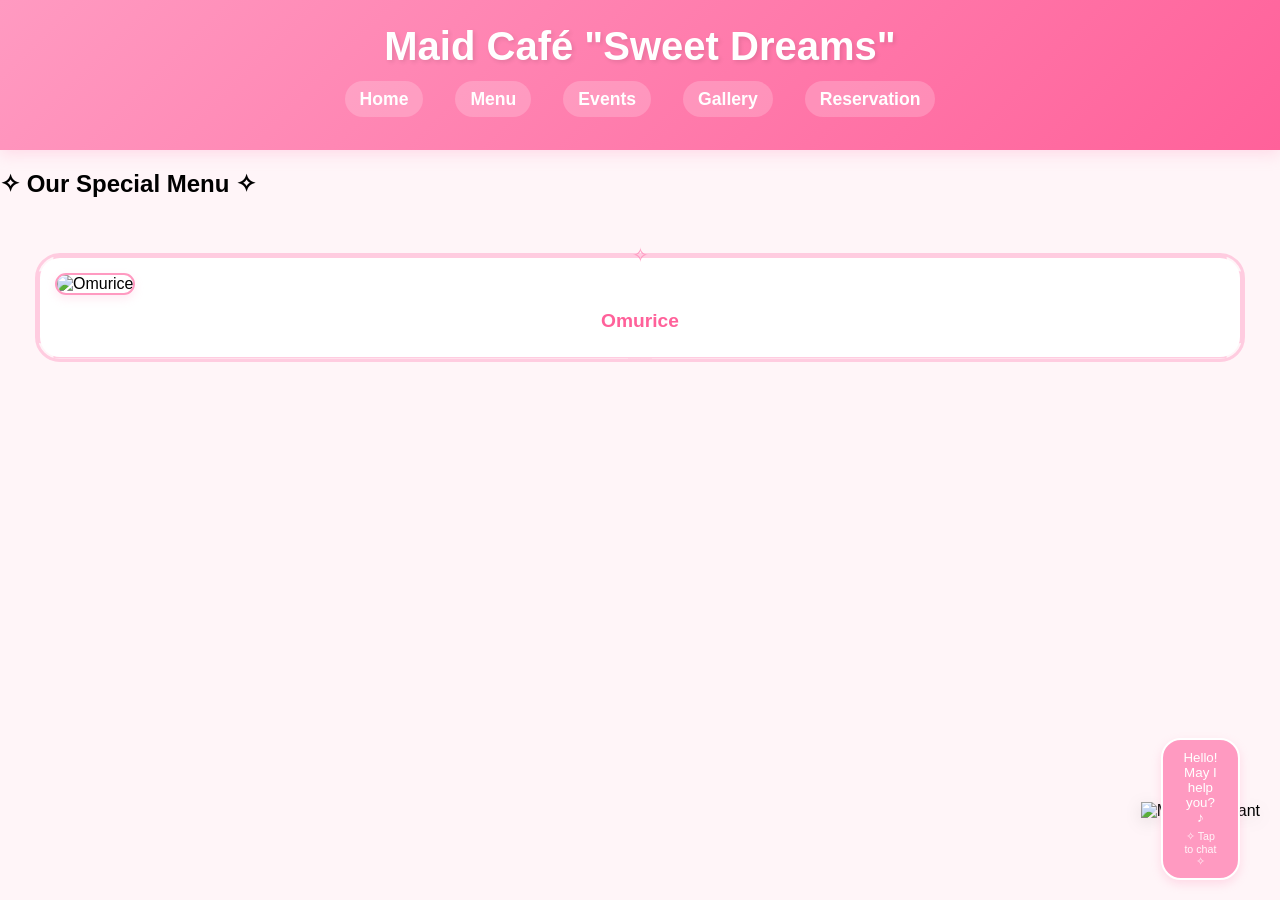
==== index.html @ f1f076e0 "Initial commit: Uploaded core website files and database logic" ====
<!DOCTYPE html>
<html lang="en">
<head>
    <meta charset="UTF-8">
    <meta name="viewport" content="width=device-width, initial-scale=1.0">
    <title>Maid Café ✨</title>
    <link rel="stylesheet" href="styles.css">
</head>
<body>
    <div class="ai-assistant" id="aiAssistant">
        <div class="ai-character">
            <img src="assets/menu/maid.png" id="maidSprite" alt="Maid Assistant">
            <button class="chat-toggle-btn" id="chatToggleBtn">
                <span>Hello! May I help you? ♪</span>
                <span class="tap-text">✧ Tap to chat ✧</span>
            </button>
        </div>
        <div class="ai-chat" id="aiChat">
            <div class="chat-messages" id="chatMessages">
                <p class="maid-message">Welcome to Sweet Dreams Maid Café, Master! How may I assist you today? ♪</p>
                <p class="maid-message">I can help you with:</p>
                <p class="maid-message">
                    • Viewing our menu 🍰<br>
                    • Making a reservation 📅<br>
                    • Information about events ✨<br>
                    • Special requests 💝
                </p>
            </div>
            <input type="text" 
                   id="userInput" 
                   placeholder="Ask about menu, make a reservation, or any other questions..."
                   aria-label="Chat with maid assistant">
        </div>
    </div>

    <header>
        <h1>Maid Café "Sweet Dreams"</h1>
        <nav>
            <ul>
                <li><a href="index.html">Home</a></li>
                <li><a href="menu.html">Menu</a></li>
                <li><a href="events.html">Events</a></li>
                <li><a href="gallery.html">Gallery</a></li>
                <li><a href="reservation.html">Reservation</a></li>
            </ul>
        </nav>
    </header>

    <main>
        <section id="menu" class="menu-section">
            <h2>✧ Our Special Menu ✧</h2>
            <div class="menu-grid">
                <div class="menu-item">
                    <img src="assets/menu/omurice.jpg" alt="Omurice">
                    <h3>Omurice</h3>
                    <!-- ... -->
                </div>
                <!-- More menu items -->
            </div>
        </section>
    </main>

    <script src="script.js"></script>
</body>
</html>
---- styles.css ----
:root {
    --primary-color: #ff9ac1;
    --secondary-color: #fff5f8;
    --accent-color: #ff619a;
    --text-color: #4a4a4a;
    --border-color: #ffcce0;
}

body {
    margin: 0;
    font-family: 'Comic Sans MS', 'Segoe UI', sans-serif;
    background-color: var(--secondary-color);
    background-image: 
        url('assets/patterns/hearts-pattern.png'),
        url('assets/patterns/lace-border.png');
    background-position: center, top;
    background-repeat: repeat, repeat-x;
}

/* AI Assistant Styles */
.ai-assistant {
    position: fixed;
    bottom: 20px;
    right: 20px;
    display: flex;
    align-items: flex-end;
    z-index: 1000;
}

.ai-character img {
    width: 250px; /* Increased size */
    height: auto;
    filter: drop-shadow(0 4px 8px rgba(0, 0, 0, 0.1));
    transition: transform 0.3s ease;
}

.ai-chat {
    display: none;  /* Hidden by default */
    background: white;
    border-radius: 25px;
    padding: 20px;
    margin-right: 20px;
    box-shadow: 0 4px 15px rgba(255, 154, 193, 0.3);
    max-width: 350px;
    min-width: 320px;
    border: 3px solid var(--border-color);
    position: relative;
}

/* When active, use flex display */
.ai-chat.active {
    display: flex !important;  /* Override the display:none */
    flex-direction: column;
}

.ai-chat::after {
    content: '';
    position: absolute;
    right: -20px;
    bottom: 20px;
    width: 0;
    height: 0;
    border-left: 20px solid var(--border-color);
    border-top: 10px solid transparent;
    border-bottom: 10px solid transparent;
}

.chat-messages {
    margin-bottom: 10px;
    max-height: 250px;
    overflow-y: auto;
    padding: 10px;
    background: rgba(255, 245, 248, 0.5);
    border-radius: 15px;
    scroll-behavior: smooth;
    flex-grow: 1;
}

.chat-messages p {
    margin: 8px 0;
    padding: 8px 12px;
    border-radius: 15px;
    background: white;
    box-shadow: 0 2px 5px rgba(255, 154, 193, 0.2);
}

.maid-message, .user-message {
    margin: 8px 0;
    padding: 8px 12px;
    border-radius: 15px;
    overflow-wrap: break-word;
    hyphens: auto;
    max-width: 100%;
}

.maid-message {
    background: white;
    box-shadow: 0 2px 5px rgba(255, 154, 193, 0.2);
    color: var(--text-color);
    animation: messageAppear 0.3s ease;
}

.user-message {
    background: var(--primary-color);
    color: white;
    text-align: right;
    margin-left: 20%;
    animation: messageAppear 0.3s ease;
}

@keyframes messageAppear {
    from {
        opacity: 0;
        transform: translateY(10px);
    }
    to {
        opacity: 1;
        transform: translateY(0);
    }
}

/* Style scrollbar for chat messages */
.chat-messages::-webkit-scrollbar {
    width: 6px;
}

.chat-messages::-webkit-scrollbar-track {
    background: rgba(255, 245, 248, 0.5);
    border-radius: 10px;
}

.chat-messages::-webkit-scrollbar-thumb {
    background: var(--primary-color);
    border-radius: 10px;
}

#userInput {
    width: calc(100% - 30px);
    padding: 10px 15px;
    border: 2px solid var(--primary-color);
    border-radius: 20px;
    outline: none;
    font-size: 12px;
    background: white;
    transition: all 0.3s ease;
    margin: 5px auto;
}

#userInput:focus {
    border-color: var(--accent-color);
    box-shadow: 0 0 10px rgba(255, 154, 193, 0.3);
}

/* Adjust placeholder text */
#userInput::placeholder {
    font-size: 11px;
    opacity: 0.8;
}

/* Header Styles */
header {
    background: linear-gradient(135deg, var(--primary-color), var(--accent-color));
    padding: 1.5rem;
    text-align: center;
    color: white;
    box-shadow: 0 4px 15px rgba(255, 154, 193, 0.3);
}

header h1 {
    font-size: 2.5em;
    margin: 0;
    text-shadow: 2px 2px 4px rgba(0, 0, 0, 0.1);
}

nav {
    margin-top: 20px;
}

nav ul {
    list-style: none;
    padding: 0;
    display: flex;
    justify-content: center;
    gap: 2rem;
}

nav a {
    color: white;
    text-decoration: none;
    font-weight: bold;
    font-size: 1.1em;
    padding: 8px 15px;
    border-radius: 20px;
    background: rgba(255, 255, 255, 0.2);
    transition: all 0.3s ease;
}

nav a:hover {
    background: white;
    color: var(--accent-color);
    transform: scale(1.05);
}

/* Animation classes */
.greeting {
    animation: greetingBow 1s ease;
}

.pointing {
    animation: pointingGesture 1s ease;
}

.thinking {
    animation: thinkingPose 1s ease;
}

@keyframes greetingBow {
    0% { transform: rotate(0deg); }
    30% { transform: rotate(15deg); }
    100% { transform: rotate(0deg); }
}

@keyframes pointingGesture {
    0% { transform: translateX(0); }
    30% { transform: translateX(10px); }
    100% { transform: translateX(0); }
}

@keyframes thinkingPose {
    0% { transform: translateY(0); }
    30% { transform: translateY(-10px); }
    100% { transform: translateY(0); }
}

/* Added cute decorative elements */
.ai-chat::before {
    content: '✨';
    position: absolute;
    top: -15px;
    left: 10px;
    font-size: 20px;
}

.chat-messages p::before {
    content: '🎀';
    margin-right: 5px;
}

/* Make sure the image is visible */
.ai-character {
    display: block;
    position: relative;
    margin-bottom: 60px; /* Make space for the button */
}

.maid-sprite {
    width: 200px;
    height: 200px;
    background-image: url('assets/maid-sprite.png');
    background-repeat: no-repeat;
    background-size: 1000px; /* Assuming 5 frames of animation */
    animation: idle 1s steps(5) infinite;
}

@keyframes idle {
    from { background-position: 0px; }
    to { background-position: -1000px; }
}

.maid-sprite.greeting {
    animation: greeting 1s steps(5) 1;
}

.maid-sprite.pointing {
    animation: pointing 1s steps(5) 1;
}

.maid-sprite.thinking {
    animation: thinking 1s steps(5) 1;
}

/* Add more animations as needed */

.ai-character img {
    width: 200px;
    height: auto;
    transition: transform 0.3s ease;
}

/* Animation classes */
.greeting {
    animation: greetingBow 1s ease;
}

.pointing {
    animation: pointingGesture 1s ease;
}

.thinking {
    animation: thinkingPose 1s ease;
}

@keyframes greetingBow {
    0% { transform: rotate(0deg); }
    30% { transform: rotate(15deg); }
    100% { transform: rotate(0deg); }
}

@keyframes pointingGesture {
    0% { transform: translateX(0); }
    30% { transform: translateX(10px); }
    100% { transform: translateX(0); }
}

@keyframes thinkingPose {
    0% { transform: translateY(0); }
    30% { transform: translateY(-10px); }
    100% { transform: translateY(0); }
}

.corner-maid {
    position: fixed;
    bottom: 100px;
    right: 20px;
    z-index: 100;
}

.maid-mascot {
    width: 200px;
    height: auto;
    transition: transform 0.3s ease;
    mix-blend-mode: multiply;
    filter: contrast(1);
}

.maid-mascot:hover {
    transform: scale(1.05);
}

/* Menu item styling with cute frame */
.menu-item {
    position: relative;
    padding: 15px;
    margin: 20px;
    background: white;
    border-radius: 20px;
    transition: transform 0.3s ease;
}

.menu-item::before {
    content: '';
    position: absolute;
    top: -5px;
    left: -5px;
    right: -5px;
    bottom: -5px;
    background: 
        /* Top left corner */
        radial-gradient(circle at 0 0, transparent 15px, var(--border-color) 16px) top left,
        /* Top right corner */
        radial-gradient(circle at 100% 0, transparent 15px, var(--border-color) 16px) top right,
        /* Bottom left corner */
        radial-gradient(circle at 0 100%, transparent 15px, var(--border-color) 16px) bottom left,
        /* Bottom right corner */
        radial-gradient(circle at 100% 100%, transparent 15px, var(--border-color) 16px) bottom right;
    background-size: 51% 51%;
    background-repeat: no-repeat;
    border: 3px solid var(--border-color);
    border-radius: 25px;
    z-index: -1;
}

.menu-item img {
    width: 100%;
    height: 200px;
    object-fit: cover;
    border-radius: 15px;
    border: 2px solid var(--primary-color);
    box-shadow: 0 4px 10px rgba(255, 154, 193, 0.2);
}

.menu-item h3 {
    color: var(--accent-color);
    margin: 15px 0 10px;
    text-align: center;
    font-size: 1.2em;
}

/* Add cute decorative elements */
.menu-item::after {
    content: '✧';
    position: absolute;
    top: -15px;
    left: 50%;
    transform: translateX(-50%);
    color: var(--primary-color);
    font-size: 20px;
}

/* Hover effect */
.menu-item:hover {
    transform: translateY(-5px);
}

/* Menu grid layout */
.menu-grid {
    display: grid;
    grid-template-columns: repeat(auto-fit, minmax(250px, 1fr));
    gap: 20px;
    padding: 20px;
}

/* Back button styling */
.back-button {
    position: fixed;
    top: 20px;
    left: 20px;
    background: var(--primary-color);
    color: white;
    padding: 10px 20px;
    border-radius: 25px;
    cursor: pointer;
    display: flex;
    align-items: center;
    gap: 8px;
    border: 2px solid white;
    box-shadow: 0 4px 10px rgba(255, 154, 193, 0.3);
    transition: all 0.3s ease;
    z-index: 100;
}

.back-arrow {
    font-size: 1.2em;
}

.back-text {
    font-weight: bold;
}

/* Hover effect */
.back-button:hover {
    transform: translateX(-5px);
    background: white;
    color: var(--primary-color);
    border-color: var(--primary-color);
}

/* Add cute decoration */
.back-button::after {
    content: '✿';
    position: absolute;
    right: -15px;
    top: 50%;
    transform: translateY(-50%);
    color: var(--primary-color);
    font-size: 1.2em;
    opacity: 0;
    transition: all 0.3s ease;
}

.back-button:hover::after {
    opacity: 1;
    right: -25px;
}

.ai-chat.active {
    display: block;
}

/* Chat toggle button styles */
.chat-toggle-btn {
    position: absolute;
    bottom: -60px;
    left: 50%;
    transform: translateX(-50%);
    background: var(--primary-color);
    color: white;
    border: none;
    padding: 10px 20px;
    border-radius: 20px;
    cursor: pointer;
    font-family: inherit;
    display: flex;
    flex-direction: column;
    align-items: center;
    gap: 5px;
    border: 2px solid white;
    box-shadow: 0 4px 10px rgba(255, 154, 193, 0.3);
    transition: all 0.3s ease;
    opacity: 1;
    visibility: visible;
}

.ai-chat.active + .ai-character .chat-toggle-btn {
    opacity: 0;
    visibility: hidden;
}

.chat-toggle-btn:hover {
    transform: translateX(-50%) scale(1.05);
    background: white;
    color: var(--primary-color);
    border-color: var(--primary-color);
}

.tap-text {
    font-size: 0.8em;
    opacity: 0.9;
}

/* Close button styles */
.close-chat-btn {
    position: absolute;
    top: 10px;
    right: 10px;
    background: none;
    border: none;
    color: var(--primary-color);
    font-size: 1.2em;
    cursor: pointer;
    padding: 5px;
    width: 30px;
    height: 30px;
    border-radius: 50%;
    display: flex;
    align-items: center;
    justify-content: center;
    transition: all 0.3s ease;
}

.close-chat-btn:hover {
    background: var(--primary-color);
    color: white;
    transform: scale(1.1);
}

/* Confirmation message styles */
.confirmation-overlay {
    position: fixed;
    top: 50%;
    left: 50%;
    transform: translate(-50%, -50%);
    background: white;
    padding: 20px;
    border-radius: 20px;
    box-shadow: 0 4px 15px rgba(255, 154, 193, 0.3);
    border: 3px solid var(--primary-color);
    z-index: 1000;
    animation: popIn 0.3s ease;
}

.confirmation-message {
    text-align: center;
    color: var(--text-color);
}

.confirmation-message h3 {
    color: var(--primary-color);
    margin-bottom: 15px;
}

.confirmation-message ul {
    list-style: none;
    padding: 0;
    margin: 15px 0;
}

.confirmation-message li {
    margin: 5px 0;
}

@keyframes popIn {
    from {
        opacity: 0;
        transform: translate(-50%, -60%);
    }
    to {
        opacity: 1;
        transform: translate(-50%, -50%);
    }
}
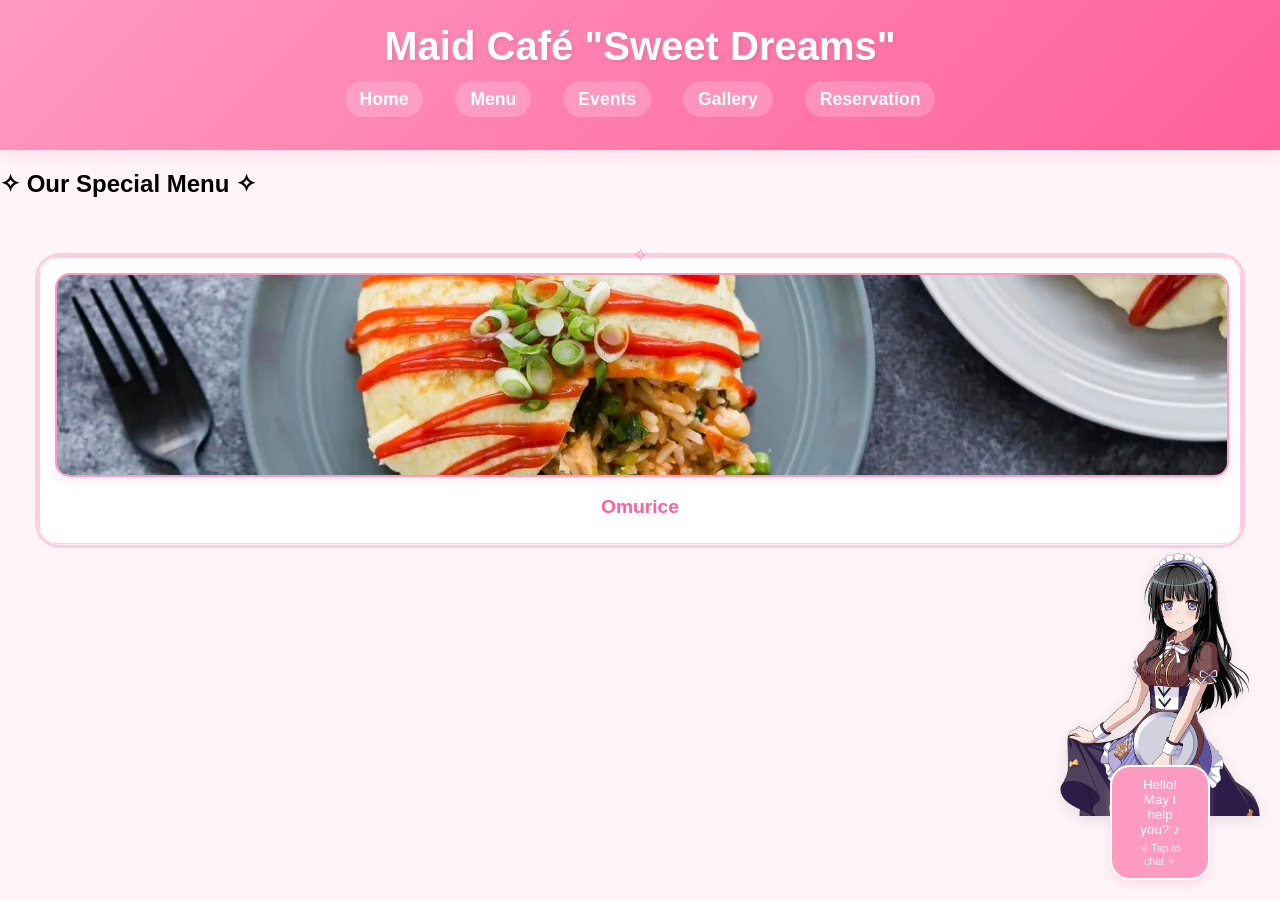
==== commit 9d311728: "Add script tag for database.js in index.html" ====
--- a/index.html
+++ b/index.html
@@ -59,7 +59,7 @@
             </div>
         </section>
     </main>
-
+    <script src="database.js"></script>
     <script src="script.js"></script>
 </body>
-</html> +</html> 
